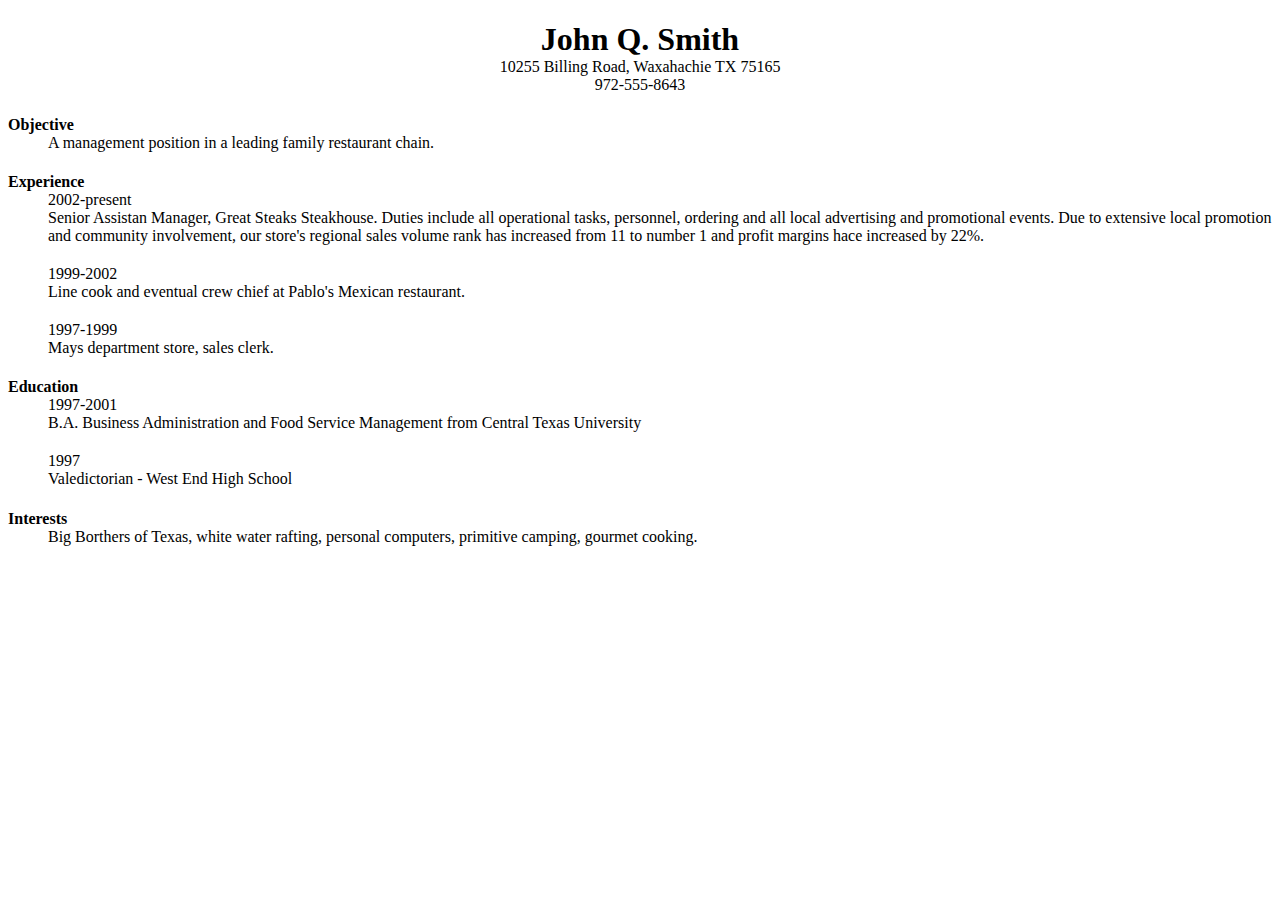
==== index.html @ c217c34f "Changed file name to index.html" ====
<!DOCTYPE html>
<html lang="en">
    <head>
        <meta charset="UTF-8">
        <meta name="viewport" content="width=device-width, initial-scale=1.0">
        <link rel="stylesheet" href="./app.css">
        <title>My Resume</title>
    </head>
    <body>
        <header class="center">
            <h1>John Q. Smith</h1>
            <p>10255 Billing Road, Waxahachie TX 75165</p>
            <p>972-555-8643</p>
        </header>
        <main>
            <h4>Objective</h4>
            <ul>
                <li>A management position in a leading family restaurant chain.</li>
            </ul>
            <h4>Experience</h4>
            <ul>
                <div class="spacing">
                    <li>
                        <p>2002-present</p>
                        <p>Senior Assistan Manager, Great Steaks Steakhouse. Duties include all operational tasks, personnel, ordering and all local advertising and promotional events. Due to extensive local promotion and community involvement, our store's regional sales volume rank has increased from 11 to number 1 and profit margins hace increased by 22%.</p>
                    </li>
                </div>
                <div class="spacing">
                    <li>
                        <p>1999-2002</p>
                        <p>Line cook and eventual crew chief at Pablo's Mexican restaurant.</p>
                    </li>
                </div>
                <div class="spacing">
                    <li>
                        <p>1997-1999</p>
                        <p>Mays department store, sales clerk.</p>
                    </li>
                </div>
            </ul>
            <h4>Education</h4>
            <ul>
                <div class="spacing">
                    <li>
                        <p>1997-2001</p>
                        <p>B.A. Business Administration and Food Service Management from Central Texas University</p>
                    </li>
                </div>
                <div class="spacing">
                    <li>
                        <p>1997</p>
                        <p>Valedictorian - West End High School</p>
                    </li>
                </div>
            </ul>
            <h4>Interests</h4>
            <ul>
                <li>Big Borthers of Texas, white water rafting, personal computers, primitive camping, gourmet cooking.</li>
            </ul>
        </main>
    </body>
</html>
---- app.css ----
.center {
    text-align: center;
}

ul {
    list-style-type: none;
    margin-top: 0px;
}

h1 {
    margin-bottom: 0px;
}

h4 {
    margin-bottom: 0px;
}

p {
    margin-top: 0px;
    margin-bottom: 0px;
}

.spacing{
    margin-bottom: 20px;
}
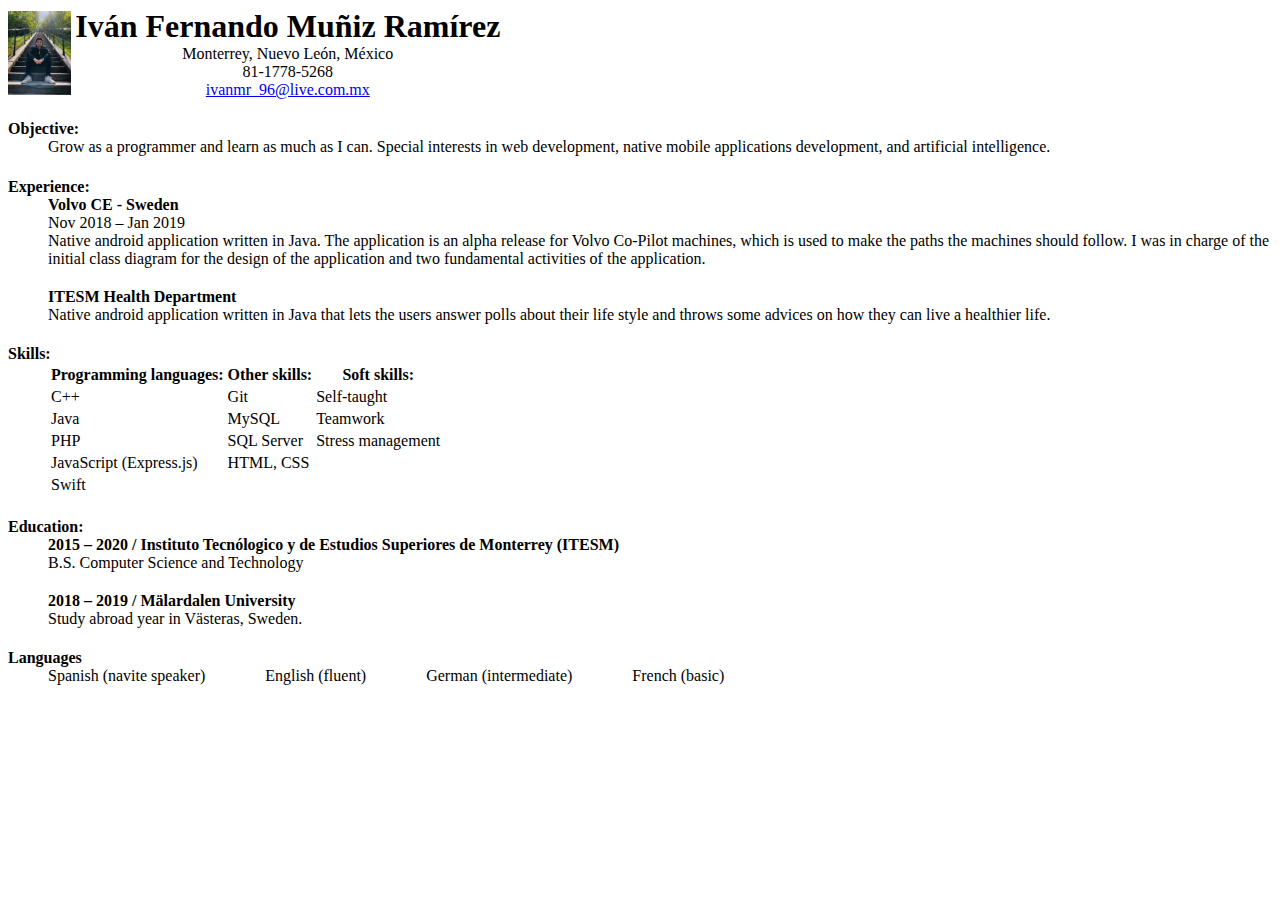
==== commit aca8b794: "Changes" ====
--- a/index.html
+++ b/index.html
@@ -7,55 +7,99 @@
         <title>My Resume</title>
     </head>
     <body>
-        <header class="center">
-            <h1>John Q. Smith</h1>
-            <p>10255 Billing Road, Waxahachie TX 75165</p>
-            <p>972-555-8643</p>
+        <header>
+            <div>
+                <img src="./image/picture.jpeg" alt="Iván Muñiz">
+                <div class="center">
+                    <h1>Iván Fernando Muñiz Ramírez</h1>
+                    <p>Monterrey, Nuevo León, México</p>
+                    <p>81-1778-5268</p>
+                    <p><a href="mailto:ivanmr_96@live.com.mx">ivanmr_96@live.com.mx</a></p>
+                </div>
+            </div>
         </header>
         <main>
-            <h4>Objective</h4>
+            <h4>Objective:</h4>
             <ul>
-                <li>A management position in a leading family restaurant chain.</li>
+                <li>Grow as a programmer and learn as much as I can. Special interests in web development, native mobile applications development, and artificial intelligence.</li>
             </ul>
-            <h4>Experience</h4>
+            <h4>Experience:</h4>
             <ul>
                 <div class="spacing">
                     <li>
-                        <p>2002-present</p>
-                        <p>Senior Assistan Manager, Great Steaks Steakhouse. Duties include all operational tasks, personnel, ordering and all local advertising and promotional events. Due to extensive local promotion and community involvement, our store's regional sales volume rank has increased from 11 to number 1 and profit margins hace increased by 22%.</p>
+                        <p><strong>Volvo CE - Sweden</strong></p>
+                        <p>Nov 2018 – Jan 2019</p>
+                        <p>Native android application written in Java. The application is an alpha release for Volvo Co-Pilot machines, which is used to make the paths the machines should follow. I was in charge of the initial class diagram for the design of the application and two fundamental activities of the application.</p>
                     </li>
                 </div>
                 <div class="spacing">
                     <li>
-                        <p>1999-2002</p>
-                        <p>Line cook and eventual crew chief at Pablo's Mexican restaurant.</p>
+                        <p><strong>ITESM Health Department</strong></p>
+                        <p>Native android application written in Java that lets the users answer polls about their life style and throws some advices on how they can live a healthier life.</p>
+                    </li>
+                </div>
+            </ul>
+            <h4>Skills:</h4>
+            <table>
+                <thead>
+                    <tr>
+                        <th>
+                            Programming languages:
+                        </th>
+                        <th>
+                            Other skills:
+                        </th>
+                        <th>
+                            Soft skills:
+                        </th>
+                    </tr>
+                </thead>
+                <tbody>
+                    <tr>
+                        <td>C++</td>
+                        <td>Git</td>
+                        <td>Self-taught</td>
+                    </tr>
+                    <tr>
+                        <td>Java</td>
+                        <td>MySQL</td>
+                        <td>Teamwork</td>
+                    </tr>
+                    <tr>
+                        <td>PHP</td>
+                        <td>SQL Server</td>
+                        <td>Stress management</td>
+                    </tr>
+                    <tr>
+                        <td>JavaScript (Express.js)</td>
+                        <td>HTML, CSS</td>
+                    </tr>
+                    <tr>
+                        <td>Swift</td>
+                    </tr>
+                </tbody>
+            </table>
+            <h4>Education:</h4>
+            <ul>
+                <div class="spacing">
+                    <li>
+                        <p><strong>2015 – 2020 / Instituto Tecnólogico y de Estudios Superiores de Monterrey (ITESM)</strong></p>
+                        <p>B.S. Computer Science and Technology</p>
                     </li>
                 </div>
                 <div class="spacing">
                     <li>
-                        <p>1997-1999</p>
-                        <p>Mays department store, sales clerk.</p>
+                        <p><strong>2018 – 2019 / Mälardalen University</strong></p>
+                        <p>Study abroad year in Västeras, Sweden.</p>
                     </li>
                 </div>
             </ul>
-            <h4>Education</h4>
-            <ul>
-                <div class="spacing">
-                    <li>
-                        <p>1997-2001</p>
-                        <p>B.A. Business Administration and Food Service Management from Central Texas University</p>
-                    </li>
-                </div>
-                <div class="spacing">
-                    <li>
-                        <p>1997</p>
-                        <p>Valedictorian - West End High School</p>
-                    </li>
-                </div>
-            </ul>
-            <h4>Interests</h4>
-            <ul>
-                <li>Big Borthers of Texas, white water rafting, personal computers, primitive camping, gourmet cooking.</li>
+            <h4>Languages</h4>
+            <ul class="disp-vert">
+                <li>Spanish (navite speaker)</li>
+                <li>English (fluent)</li>
+                <li>German (intermediate)</li>
+                <li>French (basic)</li>
             </ul>
         </main>
     </body>
--- a/app.css
+++ b/app.css
@@ -1,5 +1,6 @@
 .center {
     text-align: center;
+    display: inline-block;
 }
 
 ul {
@@ -22,4 +23,35 @@
 
 .spacing{
     margin-bottom: 20px;
+}
+
+.disp-vert {
+    display: table;
+}
+
+ul.disp-vert li {
+    vertical-align: middle;
+    display: table-cell;
+}
+
+ul.disp-vert li:nth-child(n+2) {
+    padding-left: 60px;
+}
+
+.prof-pic {
+    float: left;
+}
+
+img {
+    min-width: 5%;
+    max-width: 4%;
+    height: auto;
+}
+
+table {
+    padding-left: 40px;
+}
+
+.center h1 {
+    margin-top: 0px;
 }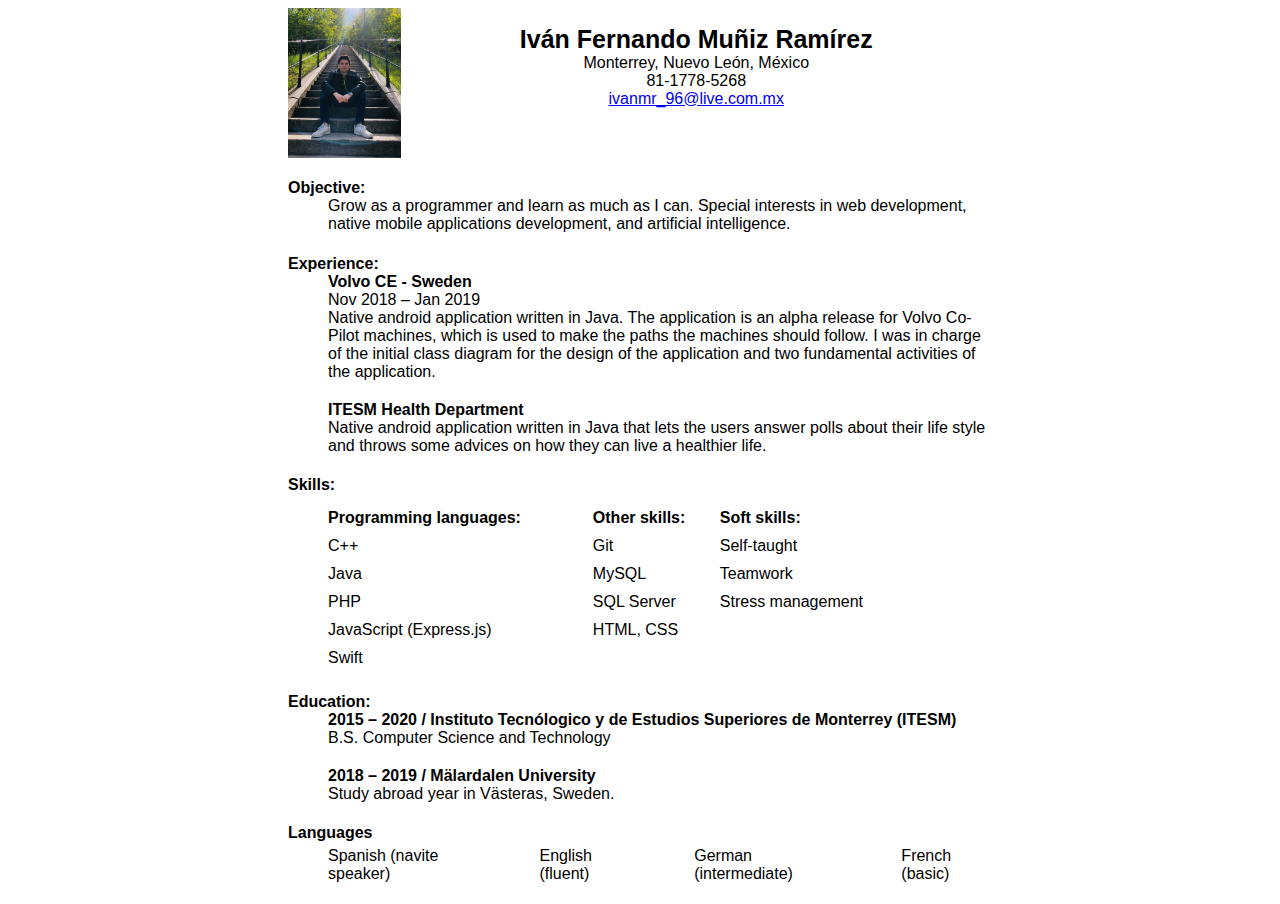
==== commit 37117624: "Lab 2 changes" ====
--- a/index.html
+++ b/index.html
@@ -3,14 +3,14 @@
     <head>
         <meta charset="UTF-8">
         <meta name="viewport" content="width=device-width, initial-scale=1.0">
-        <link rel="stylesheet" href="./app.css">
+        <link rel="stylesheet" href="./app.css" type="text/css">
         <title>My Resume</title>
     </head>
     <body>
         <header>
-            <div>
+            <div class="header">
                 <img src="./image/picture.jpeg" alt="Iván Muñiz">
-                <div class="center">
+                <div>
                     <h1>Iván Fernando Muñiz Ramírez</h1>
                     <p>Monterrey, Nuevo León, México</p>
                     <p>81-1778-5268</p>
@@ -95,7 +95,7 @@
                 </div>
             </ul>
             <h4>Languages</h4>
-            <ul class="disp-vert">
+            <ul class="disp-vert mobile">
                 <li>Spanish (navite speaker)</li>
                 <li>English (fluent)</li>
                 <li>German (intermediate)</li>
--- a/app.css
+++ b/app.css
@@ -1,57 +1,124 @@
-.center {
+* {
+    /* Used for considering paddings and borders in width percentages */
+    /* NOTE: Margins are not included */
+    box-sizing: border-box;
+}
+
+body {
+    font-family: Verdana, sans-serif;
+}
+
+.header {
     text-align: center;
-    display: inline-block;
+}
+
+img {
+    width: auto;
+    height: 150px;
 }
 
 ul {
     list-style-type: none;
-    margin-top: 0px;
+    margin-top: 0;
 }
 
 h1 {
-    margin-bottom: 0px;
+    margin-bottom: 0;
+    font-size: 25px;
 }
 
 h4 {
-    margin-bottom: 0px;
+    margin-bottom: 0;
 }
 
 p {
-    margin-top: 0px;
-    margin-bottom: 0px;
+    margin-top: 0;
+    margin-bottom: 0;
+}
+
+table {
+    margin: 10px 0;
+    border-collapse: collapse;
+    width: calc(85% - 10px);
+}
+
+td, th {
+    padding: 10px 35px;
+    text-align: center;
 }
 
 .spacing{
     margin-bottom: 20px;
 }
 
-.disp-vert {
-    display: table;
+.mobile {
+    column-count: 2;
+    list-style-type: circle;
 }
 
-ul.disp-vert li {
-    vertical-align: middle;
-    display: table-cell;
+.mobile li {
+    padding: 5px 0;
 }
 
-ul.disp-vert li:nth-child(n+2) {
-    padding-left: 60px;
+
+/* Mediano */
+@media (min-width: 600px) and (max-width: 990px) {
+    .disp-vert {
+        display: table;
+    }   
+
+    ul.disp-vert li {
+        vertical-align: middle;
+        display: table-cell;
+    }
+
+    ul.disp-vert li:nth-child(n+2) {
+        padding-left: 60px;
+    }
+
+    table {
+        margin: 10px 0px 10px 10px;
+    }
+
+
 }
 
-.prof-pic {
-    float: left;
-}
+/* Grande */
+@media (min-width: 991px) {
 
-img {
-    min-width: 5%;
-    max-width: 4%;
-    height: auto;
-}
+    body {
+        width: 55%;
+        margin-left: auto;
+        margin-right: auto;
+    }
 
-table {
-    padding-left: 40px;
-}
+    .disp-vert {
+        display: table;
+    }   
 
-.center h1 {
-    margin-top: 0px;
+    ul.disp-vert li {
+        vertical-align: middle;
+        display: table-cell;
+    }
+
+    ul.disp-vert li:nth-child(n+2) {
+        padding-left: 60px;
+    }
+
+    .header {
+        overflow: auto;
+    }
+
+    img {
+        float: left;
+    }
+
+    table {
+        margin: 10px 0px 10px 40px;
+    }
+
+    td, th {
+        padding: 5px 0px;
+        text-align: left;
+    }
 }